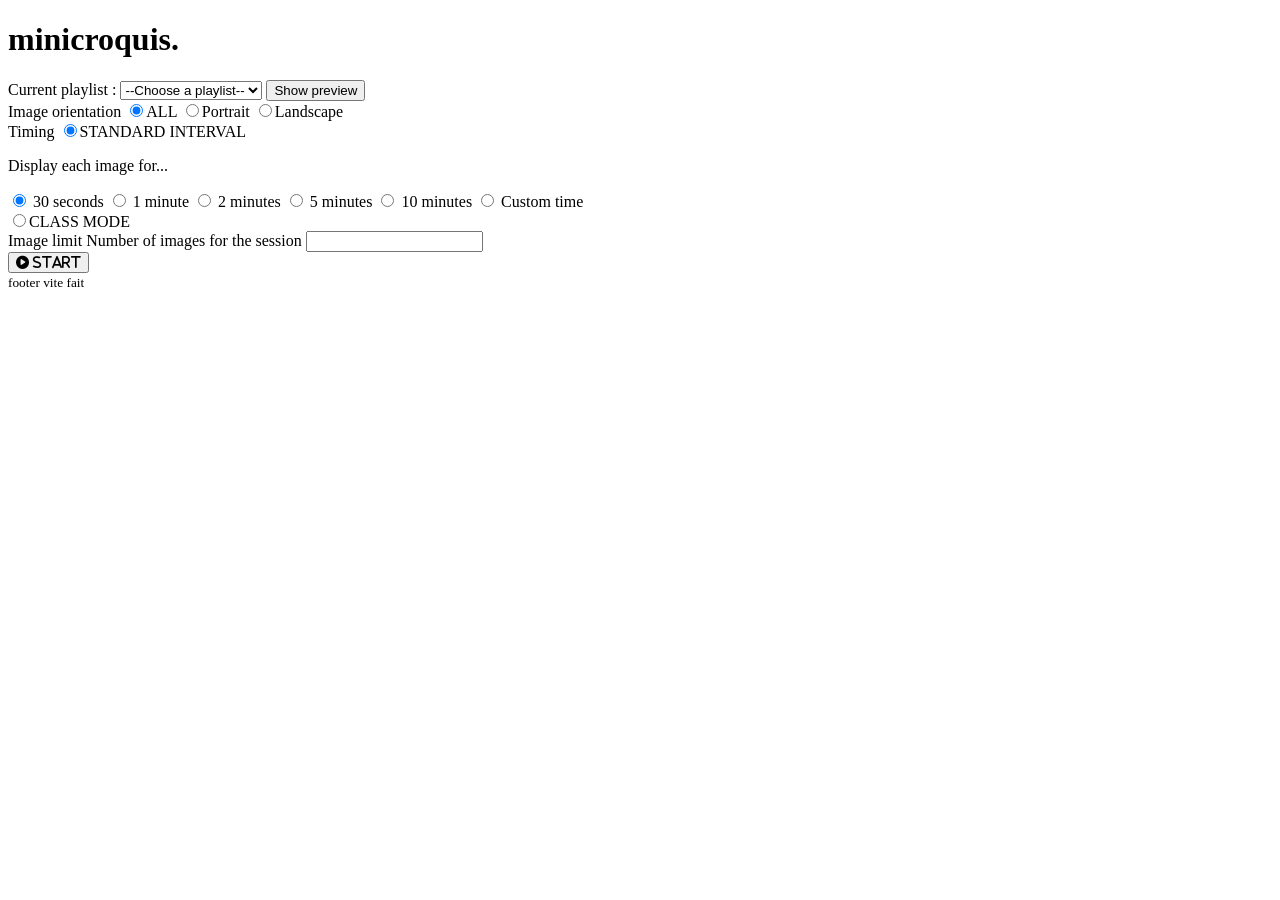
==== front/base_exe.html @ c9738097 "new tree structure + removal of css automation" ====
<!DOCTYPE html>
<html lang="fr">
<head>
    <meta charset="UTF-8">
    <meta name="viewport" content="width=device-width, initial-scale=1.0">
    <title>class mode test</title>
    <link rel="stylesheet" href="/mnt/e/front/base_style.css">
    <link rel="stylesheet" href="https://cdnjs.cloudflare.com/ajax/libs/font-awesome/6.0.0-beta3/css/all.min.css">
</head>
<body>
    <header>
        <h1>minicroquis.</h1>
    </header>
    <main>


    
        <section class="settings">
            <div class ="controls">
                <div>
                    <label for="playlist">Current playlist :</label>
                    <select id="playlist">
                        <option value="default">--Choose a playlist--</option>
                        <option value="test1">test1</option>
                        <option value="test2">test2</option>
                    </select>                    
                    <button id="btn-load">Show preview</button>
                </div>
                
                <div>
                    <label for="image_orientation">Image orientation</label>
                    
                    <input type="radio" checked value="all" id="all" name="orientation"><label for="all">ALL</label>
                    <input type="radio" value="portrait" id="portrait" name="orientation"><label for="portrait">Portrait</label>
                    <input type="radio" value="land" id="land" name="orientation"><label for="land">Landscape</label>
                </div>
                <div>
                    <label for="timing">Timing</label>
                    <input type="radio" checked value="std" id="std" name="timemode"><label for="std">STANDARD INTERVAL</label>
                        
                        <div id="stddurationchoice" style="display: none;">
                            <p>Display each image for... </p>
                            <input type="radio" checked value="30s" name="stdclassduration"> 30 seconds
                            <input type="radio" value="1m" name="stdclassduration"> 1 minute
                            <input type="radio" value="2m" name="stdclassduration"> 2 minutes
                            <input type="radio" value="5m" name="stdclassduration"> 5 minutes
                            <input type="radio" value="10m" name="stdclassduration"> 10 minutes
                            <input type="radio" value="custom" name="stdclassduration"> Custom time
                                <div id="setcustomduration">
                                    <label for="customtime"></label>
                                    <input type="number" id="customtime">
                                    <label for="customunit">Interval type</label>
                                    <select id="customunit">
                                        <option selected value="seconds">seconds</option>
                                        <option value="minutes">minutes</option>
                                    </select>
                                </div>

                        </div>
                    <input type="radio" value="classmode" id="classmode" name="timemode"><label for="classmode">CLASS MODE</label>
                        <div id="classdurationchoice" style="display: none;">
                            <input type="radio" checked value="30m" name="classduration"> 30 minutes
                            <input type="radio" value="1h" name="classduration"> 1 hour
                            <input type="radio" value="1h30" name="classduration"> 1 hour 30 minutes
                            <input type="radio" value="2h" name="classduration"> 2 hours
                            <input type="radio" value="3h" name="classduration"> 3 hours
                            <input type="radio" value="6h" name="classduration"> 6 hours
                            
                            <div id="descSection">
                            <label for="descSection" id="descSectionHeader">Prepare for the following :</label>
                                <div id="desc30m" class="duration_desc">
                                    <p>
                                        10 poses, 30 seconds<br>5 poses, 1 minutes<br>2 poses, 5 minutes<br>1 pose, 10 minutes
                                    </p>
                                </div>
                                <div id="desc1h" class="duration_desc">
                                    <p>
                                        10 poses, 30 seconds<br>5 poses, 1 minutes<br>2 poses, 5 minutes<br>1 pose, 10 minutes <br>Break, 5 minutes <br>1 pose, 25 minutes
                                    </p>
                                </div>
                                <div id="desc1h30" class="duration_desc">
                                    <p>
                                        6 poses, 30 seconds<br>3 poses, 1 minutes<br>2 poses, 3 minutes<br>1 pose, 10 minutes <br>1 pose, 25 minutes <br>Break, 8 minutes <br>1 pose, 35 minutes
                                    </p>
                                </div>
                                <div id="desc2h" class="duration_desc">
                                    <p>
                                        6 poses, 30 seconds<br>3 poses, 1 /div>minutes<br>2 poses, 5 minutes <br>2 poses, 10 minutes <br>1 pose, 20 minutes <br>Break, 14 minutes <br>1 pose, 50 minutes
                                    </p>
                                </div>
                                <div id="desc3h" class="duration_desc">
                                    <p>
                                        6 poses, 30 seconds<br>3 poses, 1 minutes<br>2 poses, 5 minutes <br>1 poses, 10 minutes <br>1 pose, 20 minutes <br>Break, 10 minutes <br>2 poses, 30 minutes<br>Break, 10 minutes <br>1 pose, 50 minutes
                                    </p>
                                </div>
                                <div id="desc6h" class="duration_desc">
                                    <p>
                                        10 poses, 30 seconds <br>5 poses, 1 minute <br>2 poses, 5 minutes <br>1 pose, 10 minutes <br>1 pose, 20 minutes <br>Break, 10 minutes <br>2 poses, 30 minutes <br>Break, 10 minutes <br>1 pose, 50 minutes <br>Break, 45 minutes <br>4 poses, 30 seconds <br>3 poses, 1 minute <br>2 poses, 5 minutes <br>2 poses, 10 minutes <br>Break, 10 minutes <br>1 pose, 1 hour 30 minutes
                                    </p>
                                </div>
                        </div>

                        </div>

                        
                </div>

                <div>
                    <label for="image_limit">Image limit</label>
                    <label for="n_images">Number of images for the session</label>
                        <input type="number" id="n_images">
                </div>
                    
            </div>
                <div id="start">
                    <button id="btn-start">
                        <i class="fa-solid fa-circle-play"> START</i>

                    </button>
                </div>
            
        </section>
        
        <div id="gallery" class="gallery">
            
        </div>
        <pre id="output" style="display:none"></pre><!-- on cache le JSON brut -->
    </main>
    
    <footer>
        <small>footer vite fait</small>
    </footer> 

    <script>
    const btn = document.getElementById('btn-load'); //serveur voit le bouton
    const gallery = document.getElementById('gallery');//serveur voit la zone vide où il va poser les photos
    const output = document.getElementById('output');//serveur voit zone où il écrira si erreurs

    btn.addEventListener('click', async () => { // attend clique bouton
        gallery.innerHTML = '<p>Chargement des images...</p>';//écrit ça pdt que ça charge
        output.textContent = ''; // si y a avait msg erreur, effacement

        try { // faire
            const res = await fetch('/api/images'); 
            //appelle serveur.c pour la liste d'images en json et attend réponse.

            if (!res.ok) {
                throw new Error(`Erreur HTTP ${res.status}`);
                //si PB dans server.c, passe à la phase catch
            }
            const data = await res.json();// lecture du json envoyé par server.c


            gallery.innerHTML = ''; //vide gallery (enlève "chargement...")

            // Si aucune image
            if (!data.images || data.images.length === 0) {
                gallery.innerHTML = '<p>Aucune image trouvée.</p>';
                return;// arrête fonction
            }

            

            data.images.forEach(nom => {
                // Pour chaque nom de fichier, créer une balise img
                const img = document.createElement('img');
                //crée image vierge
                img.src = '/images/' + nom;
                //adresse image
                img.alt = nom;
                //alternative si pb connexion, malvoyants, SEO etc..
                img.style.maxWidth = '200px';//largeur max
                img.style.margin = '10px';//espaces entre images
                img.style.border = '1px solid #ccc';//bordures
                img.style.borderRadius = '4px';//bordures arrondies
                //format images
                gallery.appendChild(img); // ajoute image+style dans <div id="gallery">

            });

        } catch (err) { //si erreur, faire
            output.textContent = 'Erreur : ' + err.message;
            gallery.innerHTML = ''; // efface le message de chargement
        }
    });

    // --- Gestion du mode (standard/class) ---
    const std = document.getElementById('std');
    const classmode = document.getElementById('classmode');
    const classOptions = document.getElementById('classdurationchoice'); // le bloc des radios de durée
    const stdOptions= document.getElementById('stddurationchoice')
    const descSection=document.getElementById('descSection')
    const descriptions = document.querySelectorAll('.duration_desc');
    const customDurationBlock = document.getElementById('setcustomduration');
    const stdDurationRadios= document.querySelectorAll('input[name="stdclassduration"]')

    // Cache toutes les descriptions par défaut (via CSS ou JS)
    descriptions.forEach(desc => desc.style.display = 'none');

    function updateMenus() {
        if (std.checked) {
            classOptions.style.display = 'none';
            stdOptions.style.display = 'block';
            updateCustomDurationVisibility();
            // En mode standard, on cache aussi les descriptions
            descriptions.forEach(desc => desc.style.display = 'none');
        } 
        else {
            classOptions.style.display = 'block';
            descSection.style.display='block;';
            stdOptions.style.display = 'none';
            // En mode classe, on affiche la description correspondant à la durée sélectionnée
            updateDurationDesc();
        }
    }

    std.addEventListener('change', updateMenus);
    classmode.addEventListener('change', updateMenus);
    updateMenus(); // initialisation

    // --- Gestion des durées ---
    const durationRadios = document.querySelectorAll('input[name="classduration"]');

    function updateDurationDesc() {
        // Cacher toutes les descriptions
        descriptions.forEach(desc => desc.style.display = 'none');

        // Trouver le radio coché
        const checkedRadio = document.querySelector('input[name="classduration"]:checked');
        if (checkedRadio) {
            const value = checkedRadio.value; // "30m", "1h", etc.
            const descId = 'desc' + value;    // "desc30m", "desc1h", etc.
            const descToShow = document.getElementById(descId);
            if (descToShow) {
                descToShow.style.display = 'block';
            }
        }
    }

    // Ajouter les écouteurs sur les radios de durée
    durationRadios.forEach(radio => {
        radio.addEventListener('change', updateDurationDesc);
    });

    // Initialiser l'affichage de la description par défaut (si mode classe actif)
    if (classmode.checked) {
        updateDurationDesc();
    }

    function updateCustomDurationVisibility(){
        const selected = document.querySelector('input[name="stdclassduration"]:checked');
        if (selected&&selected.value=='custom'){
            customDurationBlock.style.display='block';
        }
        else {
            customDurationBlock.style.display = 'none';
        }
    }
    updateCustomDurationVisibility();

    stdDurationRadios.forEach(radio =>{
        radio.addEventListener('change',updateCustomDurationVisibility)
    });

    
    
</script>
</body>
</html>
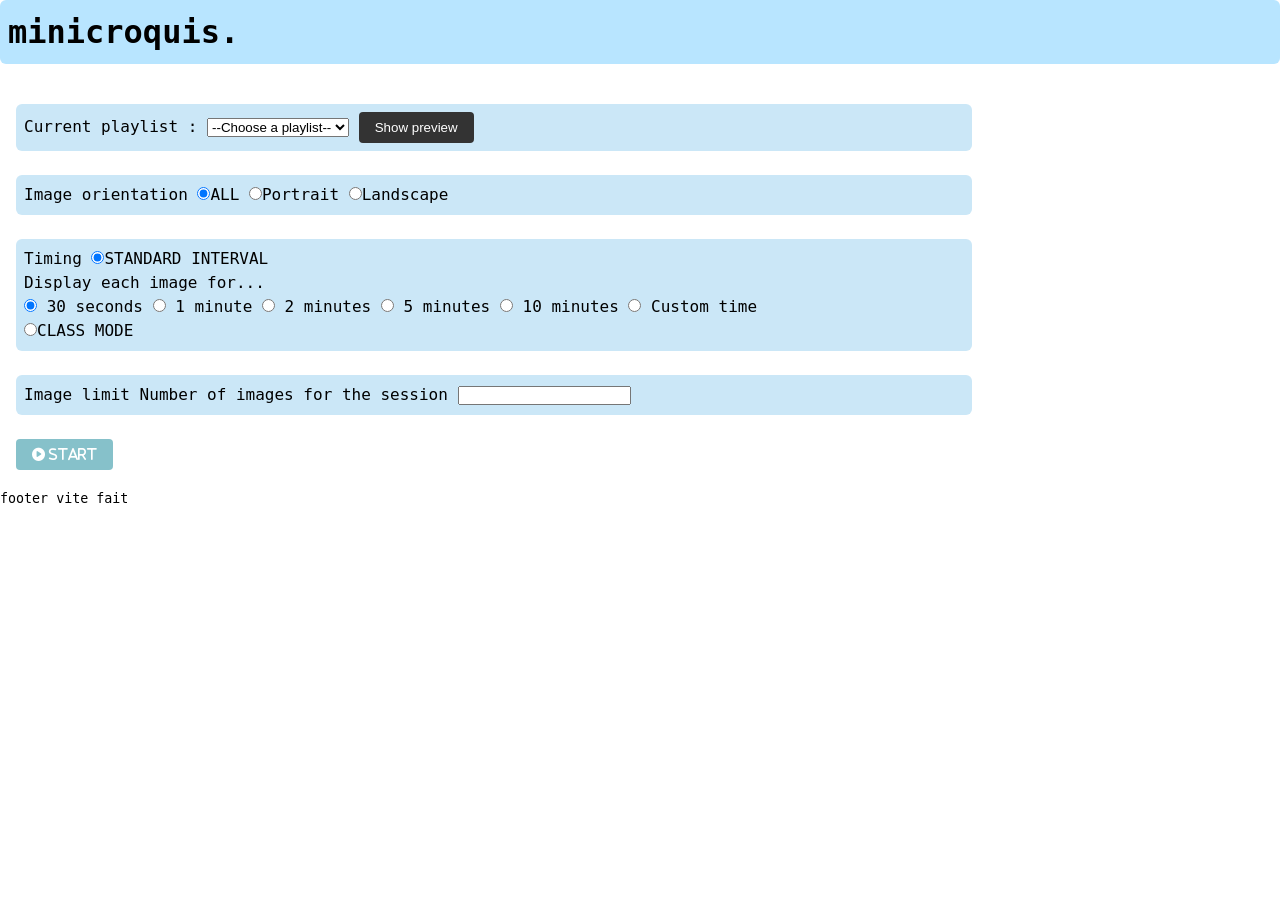
==== commit 84f47889: "new tree structure + removal of css automation" ====
--- a/front/base_exe.html
+++ b/front/base_exe.html
@@ -4,7 +4,7 @@
     <meta charset="UTF-8">
     <meta name="viewport" content="width=device-width, initial-scale=1.0">
     <title>class mode test</title>
-    <link rel="stylesheet" href="/mnt/e/front/base_style.css">
+    <link rel="stylesheet" href="base_style.css">
     <link rel="stylesheet" href="https://cdnjs.cloudflare.com/ajax/libs/font-awesome/6.0.0-beta3/css/all.min.css">
 </head>
 <body>
--- a/front/base_style.css
+++ b/front/base_style.css
@@ -0,0 +1,121 @@
+*{
+    margin:0;
+    padding: 0;
+    box-sizing: border-box;
+}
+body {
+    font-family: monospace ,Verdana, Geneva, Tahoma, sans-serif;
+    line-height : 1.5;
+}
+header{
+    font-family: monospace, sans-serif;
+    margin-bottom :1.5rem;
+    padding: 0.5rem;
+    background: #b8e5ff;
+    border-radius: 6px; 
+}
+
+main {
+  display: flex;
+  gap: 2rem;
+  padding: 1rem;
+  width: 100%;
+  align-items: flex-start;
+}
+
+.settings {
+  flex: 1 1 auto;
+  min-width: 0;
+}
+
+#gallery {
+  flex: 0 0 260px;   /* largeur fixe */
+  width: 260px;
+  max-height: 500px;
+  overflow-y: auto;  /* scroll conservé */
+  overflow-x: hidden;
+}
+
+.gallery {
+  display: grid;
+  grid-template-columns: 1fr;
+  gap: 1rem;
+  padding: 1rem;
+}
+
+.gallery img {
+  width: 100%;
+  height: auto;
+  display: block;
+  border-radius: 6px;
+}
+
+@media (max-width: 800px) {
+  main {
+    flex-direction: column;
+  }
+
+  .settings,
+  #gallery {
+    width: 100%;
+    flex: none;
+  }
+
+  #gallery {
+    max-height: 400px;
+  }
+}
+
+
+.gallery img:hover {
+    transform: scale(1.02);
+    border-color: #b8e5ff;
+    box-shadow: 0 4px 15px rgba(0,0,0,0.6);
+}
+
+.controls > div {
+    margin-bottom :1.5rem;
+    padding: 0.5rem;
+    background: #cbe7f7;
+    border-radius: 6px;
+}
+
+#btn-start{
+    background : #86c1ca;
+    color: white;
+    border :none;
+    padding: 0.5rem 1rem;  
+    border-radius : 4px;
+    cursor : pointer;
+}
+
+#btn-start:hover{
+    background:#555;
+}
+
+button{
+    background : #333;
+    color: white;
+    border :none;
+    padding: 0.5rem 1rem;
+    border-radius : 4px;
+    cursor : pointer;
+}
+
+button:hover{
+    background:#555;
+}
+
+#descSection {
+    background: #deebf3;
+    color:#000000 ;
+    border-radius: 15px;
+
+}
+
+#descSectionHeader{
+    background: #3a3a3a;
+    color:#b6b6b6 ;
+    border-radius: 10px;
+}
+
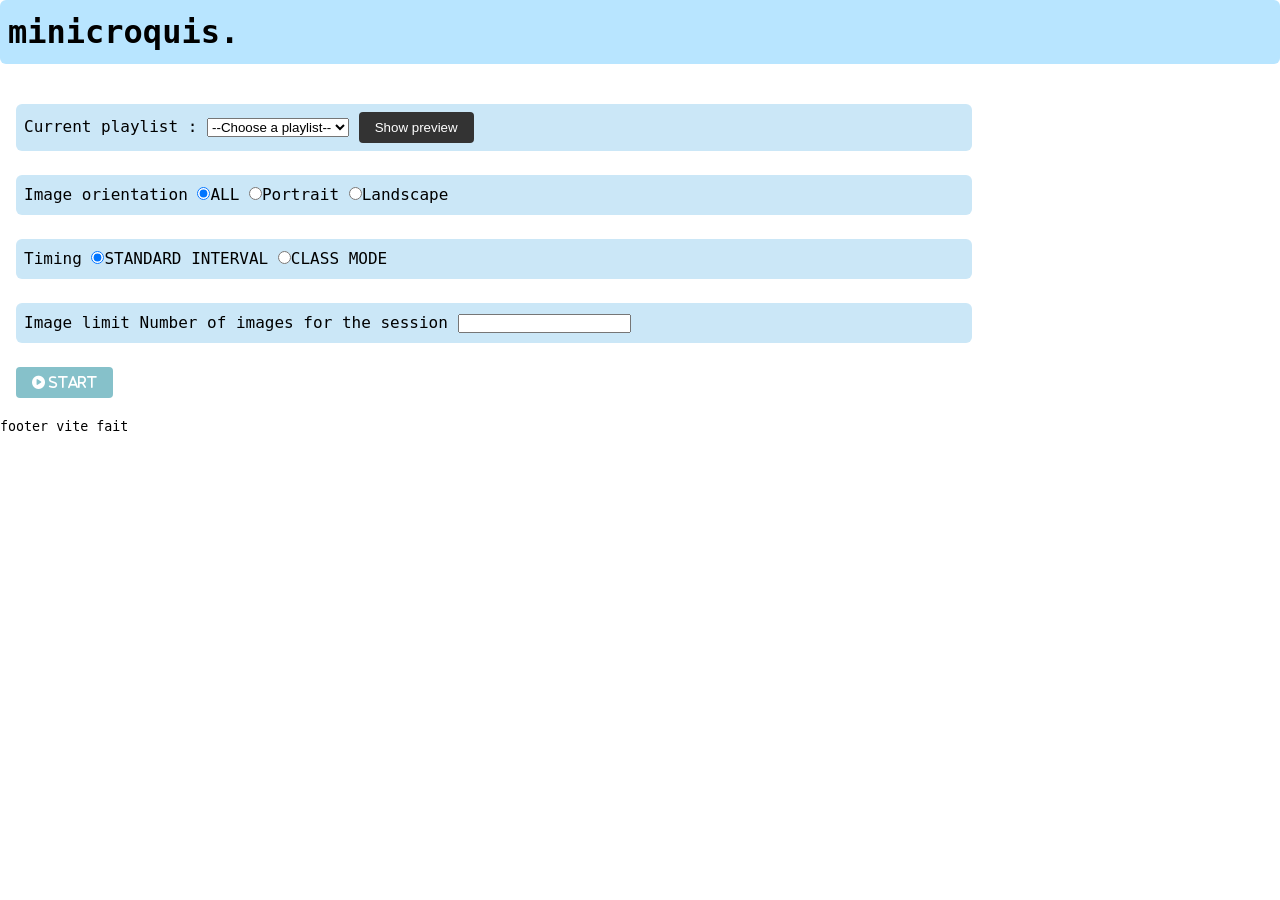
==== commit f70a1c50: "full screen slideshow with controls" ====
--- a/front/base_exe.html
+++ b/front/base_exe.html
@@ -112,18 +112,23 @@
                 </div>
                     
             </div>
-                <div id="start">
-                    <button id="btn-start">
-                        <i class="fa-solid fa-circle-play"> START</i>
+            <div id="start">
+                <button id="btn-start">
+                    <i class="fa-solid fa-circle-play"> START</i>
 
-                    </button>
-                </div>
+                </button>
+            </div>
             
         </section>
         
-        <div id="gallery" class="gallery">
-            
+        <div id="gallery" class="gallery"></div>
+
+        <div id="slideshow-container" style="display: none;">
+            <div class="buttons"></div>
+            <div class="timer"></div>
         </div>
+
+        
         <pre id="output" style="display:none"></pre><!-- on cache le JSON brut -->
     </main>
     
@@ -131,139 +136,8 @@
         <small>footer vite fait</small>
     </footer> 
 
-    <script>
-    const btn = document.getElementById('btn-load'); //serveur voit le bouton
-    const gallery = document.getElementById('gallery');//serveur voit la zone vide où il va poser les photos
-    const output = document.getElementById('output');//serveur voit zone où il écrira si erreurs
-
-    btn.addEventListener('click', async () => { // attend clique bouton
-        gallery.innerHTML = '<p>Chargement des images...</p>';//écrit ça pdt que ça charge
-        output.textContent = ''; // si y a avait msg erreur, effacement
-
-        try { // faire
-            const res = await fetch('/api/images'); 
-            //appelle serveur.c pour la liste d'images en json et attend réponse.
-
-            if (!res.ok) {
-                throw new Error(`Erreur HTTP ${res.status}`);
-                //si PB dans server.c, passe à la phase catch
-            }
-            const data = await res.json();// lecture du json envoyé par server.c
-
-
-            gallery.innerHTML = ''; //vide gallery (enlève "chargement...")
-
-            // Si aucune image
-            if (!data.images || data.images.length === 0) {
-                gallery.innerHTML = '<p>Aucune image trouvée.</p>';
-                return;// arrête fonction
-            }
-
-            
-
-            data.images.forEach(nom => {
-                // Pour chaque nom de fichier, créer une balise img
-                const img = document.createElement('img');
-                //crée image vierge
-                img.src = '/images/' + nom;
-                //adresse image
-                img.alt = nom;
-                //alternative si pb connexion, malvoyants, SEO etc..
-                img.style.maxWidth = '200px';//largeur max
-                img.style.margin = '10px';//espaces entre images
-                img.style.border = '1px solid #ccc';//bordures
-                img.style.borderRadius = '4px';//bordures arrondies
-                //format images
-                gallery.appendChild(img); // ajoute image+style dans <div id="gallery">
-
-            });
-
-        } catch (err) { //si erreur, faire
-            output.textContent = 'Erreur : ' + err.message;
-            gallery.innerHTML = ''; // efface le message de chargement
-        }
-    });
-
-    // --- Gestion du mode (standard/class) ---
-    const std = document.getElementById('std');
-    const classmode = document.getElementById('classmode');
-    const classOptions = document.getElementById('classdurationchoice'); // le bloc des radios de durée
-    const stdOptions= document.getElementById('stddurationchoice')
-    const descSection=document.getElementById('descSection')
-    const descriptions = document.querySelectorAll('.duration_desc');
-    const customDurationBlock = document.getElementById('setcustomduration');
-    const stdDurationRadios= document.querySelectorAll('input[name="stdclassduration"]')
-
-    // Cache toutes les descriptions par défaut (via CSS ou JS)
-    descriptions.forEach(desc => desc.style.display = 'none');
-
-    function updateMenus() {
-        if (std.checked) {
-            classOptions.style.display = 'none';
-            stdOptions.style.display = 'block';
-            updateCustomDurationVisibility();
-            // En mode standard, on cache aussi les descriptions
-            descriptions.forEach(desc => desc.style.display = 'none');
-        } 
-        else {
-            classOptions.style.display = 'block';
-            descSection.style.display='block;';
-            stdOptions.style.display = 'none';
-            // En mode classe, on affiche la description correspondant à la durée sélectionnée
-            updateDurationDesc();
-        }
-    }
-
-    std.addEventListener('change', updateMenus);
-    classmode.addEventListener('change', updateMenus);
-    updateMenus(); // initialisation
-
-    // --- Gestion des durées ---
-    const durationRadios = document.querySelectorAll('input[name="classduration"]');
-
-    function updateDurationDesc() {
-        // Cacher toutes les descriptions
-        descriptions.forEach(desc => desc.style.display = 'none');
-
-        // Trouver le radio coché
-        const checkedRadio = document.querySelector('input[name="classduration"]:checked');
-        if (checkedRadio) {
-            const value = checkedRadio.value; // "30m", "1h", etc.
-            const descId = 'desc' + value;    // "desc30m", "desc1h", etc.
-            const descToShow = document.getElementById(descId);
-            if (descToShow) {
-                descToShow.style.display = 'block';
-            }
-        }
-    }
-
-    // Ajouter les écouteurs sur les radios de durée
-    durationRadios.forEach(radio => {
-        radio.addEventListener('change', updateDurationDesc);
-    });
-
-    // Initialiser l'affichage de la description par défaut (si mode classe actif)
-    if (classmode.checked) {
-        updateDurationDesc();
-    }
-
-    function updateCustomDurationVisibility(){
-        const selected = document.querySelector('input[name="stdclassduration"]:checked');
-        if (selected&&selected.value=='custom'){
-            customDurationBlock.style.display='block';
-        }
-        else {
-            customDurationBlock.style.display = 'none';
-        }
-    }
-    updateCustomDurationVisibility();
-
-    stdDurationRadios.forEach(radio =>{
-        radio.addEventListener('change',updateCustomDurationVisibility)
-    });
 
     
-    
-</script>
+    <script type="module" src="home.js"></script>
 </body>
 </html> 
--- a/front/base_style.css
+++ b/front/base_style.css
@@ -1,4 +1,4 @@
-*{
+  *{
     margin:0;
     padding: 0;
     box-sizing: border-box;
@@ -119,3 +119,31 @@
     border-radius: 10px;
 }
 
+#slideshow-container {
+    position: fixed;
+    top: 0;
+    left: 0;
+    width: 100%;
+    height: 100%;
+    background-color: #000000;
+    display: flex;
+    flex-direction: column;
+    justify-content: center;
+    align-items: center;
+}
+
+#slideshow-container img {
+    display: block;           /* ou inline-block, mais pas margin auto */
+    max-width: 90%;
+    max-height: 80%;
+    object-fit: contain;
+    /* Pas de margin, pas de transform */
+}
+
+#slideshow-container .buttons {
+    position: absolute;
+    bottom: 20px;
+    left: 0;
+    right: 0;
+    text-align: center;
+}
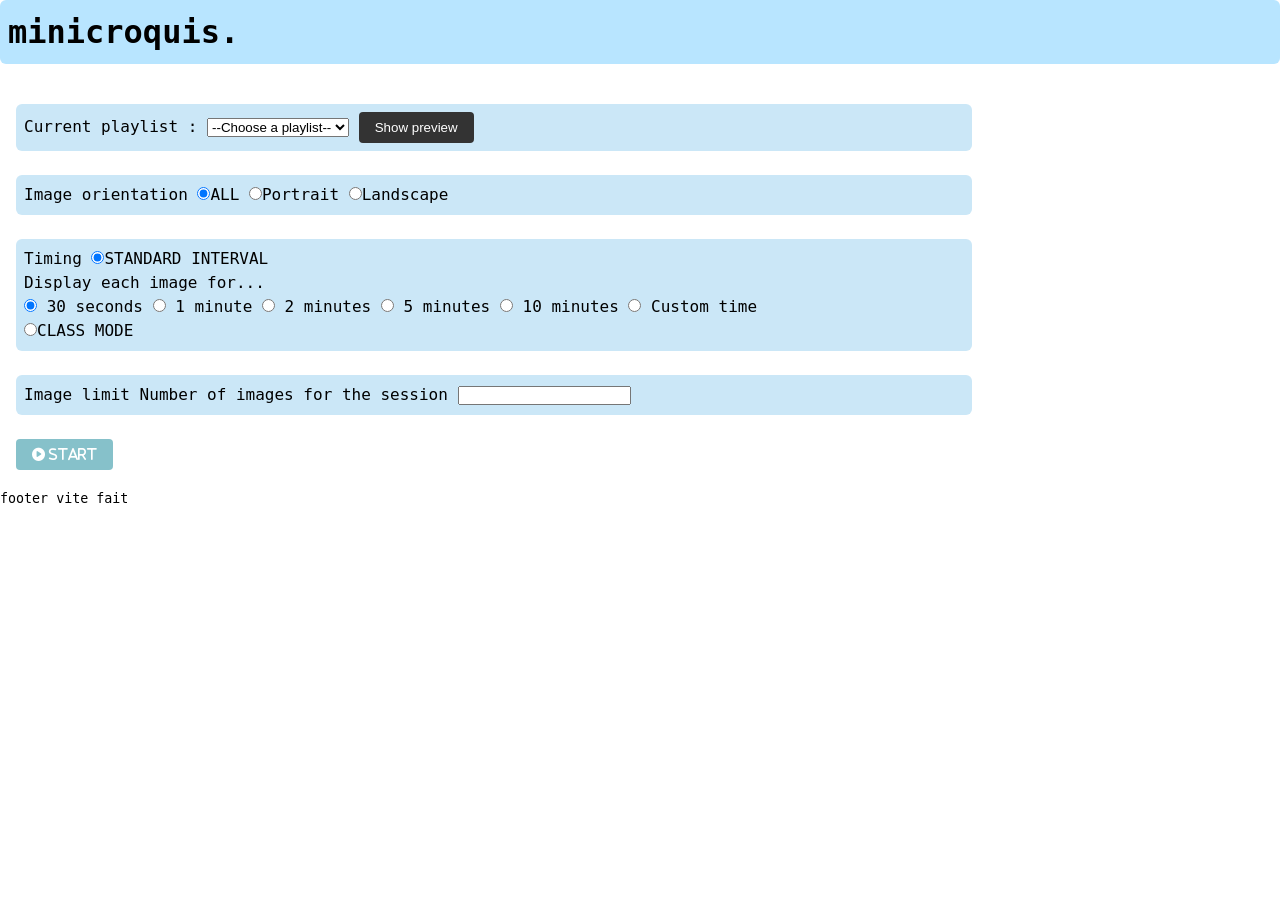
==== commit f825743f: "functional class mode" ====
--- a/front/base_exe.html
+++ b/front/base_exe.html
@@ -85,7 +85,7 @@
                                 </div>
                                 <div id="desc2h" class="duration_desc">
                                     <p>
-                                        6 poses, 30 seconds<br>3 poses, 1 /div>minutes<br>2 poses, 5 minutes <br>2 poses, 10 minutes <br>1 pose, 20 minutes <br>Break, 14 minutes <br>1 pose, 50 minutes
+                                        6 poses, 30 seconds<br>3 poses, 1 minutes<br>2 poses, 5 minutes <br>2 poses, 10 minutes <br>1 pose, 20 minutes <br>Break, 14 minutes <br>1 pose, 50 minutes
                                     </p>
                                 </div>
                                 <div id="desc3h" class="duration_desc">
--- a/front/base_style.css
+++ b/front/base_style.css
@@ -146,4 +146,15 @@
     left: 0;
     right: 0;
     text-align: center;
+}
+
+#slideshow-container .timer {
+  position: absolute;
+  top: 20px;
+  left: 50%;
+  color: white;
+  font-size: 2rem;
+  font-weight: bold;
+  background: rgba(0, 0, 0, 0.35);
+  border-radius: 8px;
 }
